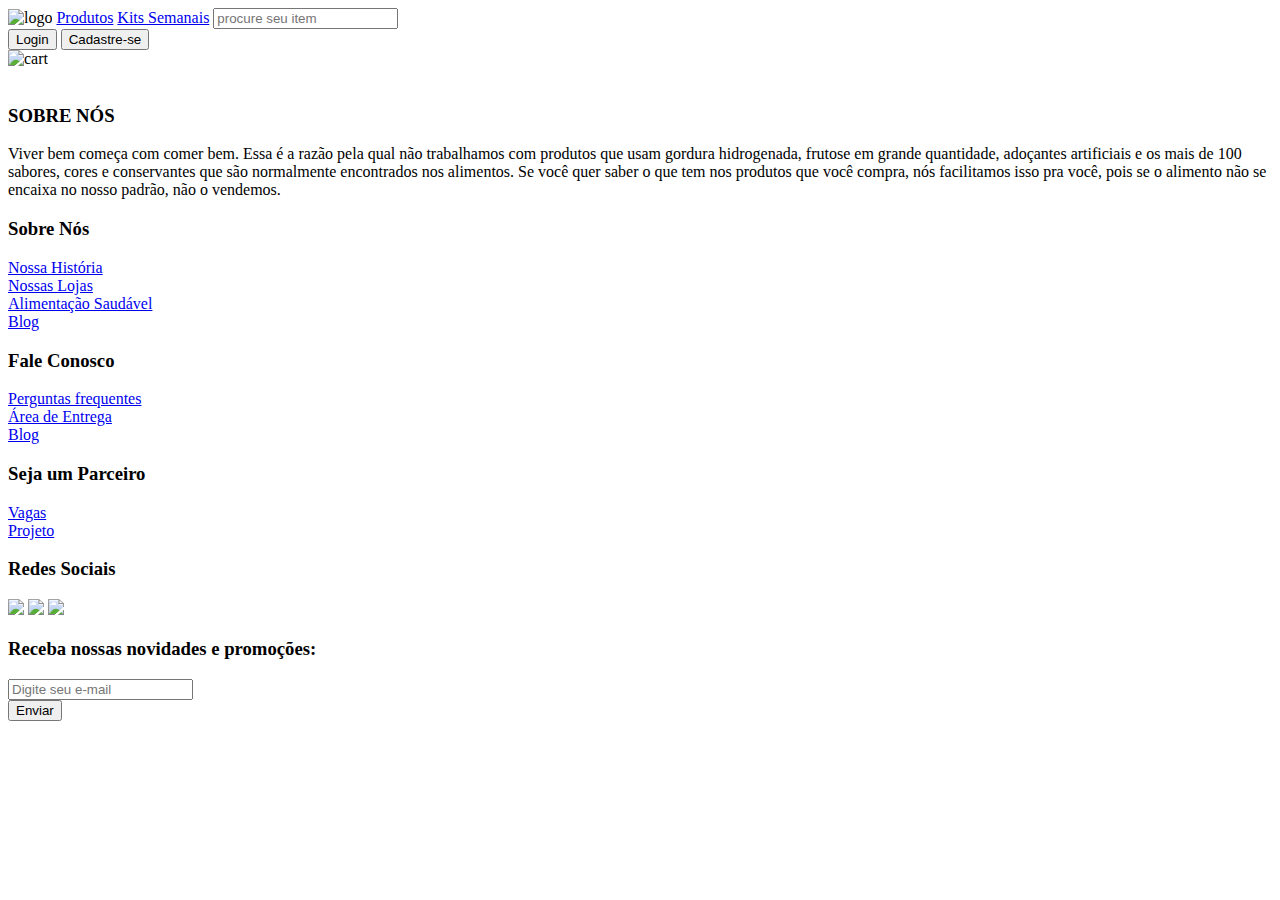
==== index.html @ 2462d733 "site food" ====
<!DOCTYPE html>
<html lang="en">
<head>
    <meta charset="UTF-8">
    <meta http-equiv="X-UA-Compatible" content="IE=edge">
    <meta name="viewport" content="width=device-width, initial-scale=1.0">
    <title>4 Food</title>
    <link rel="stylesheet" href="style.css">
    <link rel="preconnect" href="https://fonts.googleapis.com">

<link href="https://fonts.googleapis.com/css2?family=EB+Garamond&family=Mukta:wght@600&display=swap" rel="stylesheet">
   
    
</head>
<body>
    <header>
        
        <nav>
            <img class="img-logo" src="images/4food .png" alt="logo">
                
            <a href="compra-online.html">Produtos</a>
            <a href="semanal.html">Kits Semanais</a>

            
            <input class="search-text" type="text" name="" value="" placeholder="procure seu item">

            <div>
            <a class="click" href="#"><button>Login</button></a>
            <a class="click" href="#"><button>Cadastre-se</button></a>
            </div>
            <img id="cart" src="images\shopping-cart.png"alt="cart"></img> 
              
                
        </nav>
       
    </header>
        <section>
            <img class="img-about" src="images\logo.png" alt "logo">

           <div><h3>SOBRE NÓS</h3>
            <p> Viver bem começa com comer bem. Essa é a razão pela qual não trabalhamos com produtos que usam gordura hidrogenada, frutose em grande quantidade, adoçantes artificiais e os mais de 100 sabores, cores e conservantes que são normalmente encontrados nos alimentos. Se você quer saber o que tem nos produtos que você compra, nós facilitamos isso pra você, pois se o alimento não se encaixa no nosso padrão, não o vendemos.
            </p>
            </div>

        </section>

    
<footer>
    
    
        
            <div class="footer-title-1">
                <h3> Sobre Nós</h3>
                <li><a href="#">Nossa História</a></li>
                <li><a href="#">Nossas Lojas</a></li>
                <li><a href="#">Alimentação Saudável</a></li>
                <li><a href="#">Blog</a></li>
            </div>  
            <div class="footer-title-2">
                <h3>Fale Conosco </h3>
                <li><a href="#">Perguntas frequentes</a></li>
                <li><a href="#">Área de Entrega</a></li>
                <li><a href="#">Blog</a></li>
            </div> 
            <div class="footer-title-3">
                <h3>Seja um Parceiro</h3>
                <li><a href="#">Vagas</a></li>
                <li><a href="#">Projeto</a></li>
            </div>
            <div class="footer-title-4">
                <h3>Redes Sociais</h3>
            <div>
                <!-- <a target="_blank" href="http://www.google.com/%22%3ELink"</a> -->
                <a target="_blank" href="http://www.instagram.com"><img src="images\icon-instagram.png" ></img></a>
                <a target="_blank" href="http://www.facebook.com"><img src="images\icon-facebook.png" ></img></a>
                <a target="_blank" href="http://www.twitter.com"><img src="images\icon-twitter.png" ></img></a>
            </div>
            </div>      
            <div class="footer-email">
                <h3> Receba nossas novidades e promoções:</h3>
               <li><input type="email" placeholder="Digite seu e-mail" id="footer-email"></li>
               <li><button> Enviar </button> </li>
                
            </div>

    </footer>
    
    
</body>
</html>
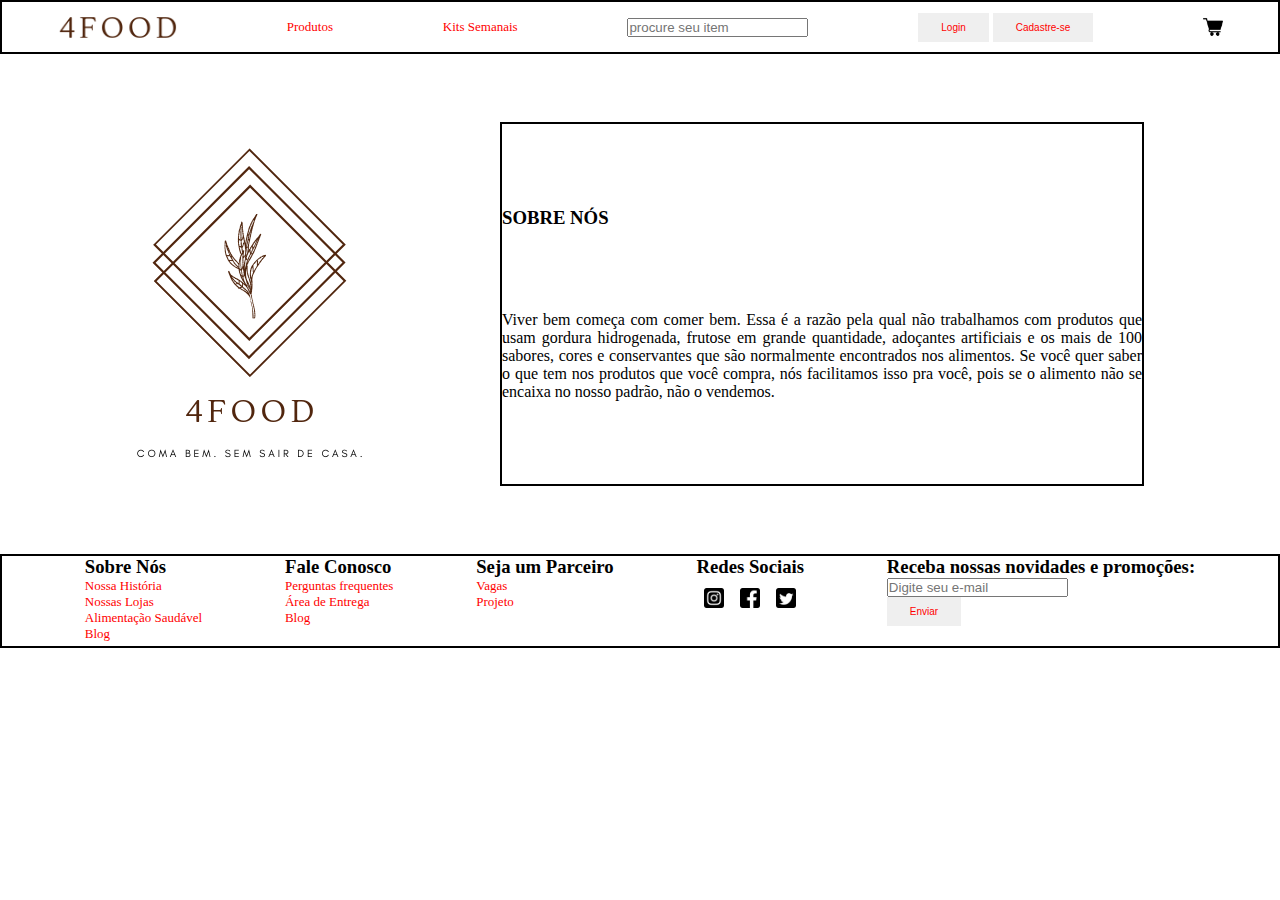
==== commit 02607621: "template site" ====
--- a/index.html
+++ b/index.html
@@ -5,7 +5,7 @@
     <meta http-equiv="X-UA-Compatible" content="IE=edge">
     <meta name="viewport" content="width=device-width, initial-scale=1.0">
     <title>4 Food</title>
-    <link rel="stylesheet" href="style.css">
+    <link rel="stylesheet" href="index.css">
     <link rel="preconnect" href="https://fonts.googleapis.com">
 
 <link href="https://fonts.googleapis.com/css2?family=EB+Garamond&family=Mukta:wght@600&display=swap" rel="stylesheet">
@@ -16,7 +16,7 @@
     <header>
         
         <nav>
-            <img class="img-logo" src="images/4food .png" alt="logo">
+            <img class="img-logo" src="img/4food .png" alt="logo">
                 
             <a href="compra-online.html">Produtos</a>
             <a href="semanal.html">Kits Semanais</a>
@@ -28,14 +28,14 @@
             <a class="click" href="#"><button>Login</button></a>
             <a class="click" href="#"><button>Cadastre-se</button></a>
             </div>
-            <img id="cart" src="images\shopping-cart.png"alt="cart"></img> 
+            <img id="cart" src="img\shopping-cart.png"alt="cart"></img> 
               
                 
         </nav>
        
     </header>
         <section>
-            <img class="img-about" src="images\logo.png" alt "logo">
+            <img class="img-about" src="img\logo.png" alt "logo">
 
            <div><h3>SOBRE NÓS</h3>
             <p> Viver bem começa com comer bem. Essa é a razão pela qual não trabalhamos com produtos que usam gordura hidrogenada, frutose em grande quantidade, adoçantes artificiais e os mais de 100 sabores, cores e conservantes que são normalmente encontrados nos alimentos. Se você quer saber o que tem nos produtos que você compra, nós facilitamos isso pra você, pois se o alimento não se encaixa no nosso padrão, não o vendemos.
@@ -71,9 +71,9 @@
                 <h3>Redes Sociais</h3>
             <div>
                 <!-- <a target="_blank" href="http://www.google.com/%22%3ELink"</a> -->
-                <a target="_blank" href="http://www.instagram.com"><img src="images\icon-instagram.png" ></img></a>
-                <a target="_blank" href="http://www.facebook.com"><img src="images\icon-facebook.png" ></img></a>
-                <a target="_blank" href="http://www.twitter.com"><img src="images\icon-twitter.png" ></img></a>
+                <a target="_blank" href="http://www.instagram.com"><img src="img\icon-instagram.png" ></img></a>
+                <a target="_blank" href="http://www.facebook.com"><img src="img\icon-facebook.png" ></img></a>
+                <a target="_blank" href="http://www.twitter.com"><img src="img\icon-twitter.png" ></img></a>
             </div>
             </div>      
             <div class="footer-email">
--- a/index.css
+++ b/index.css
@@ -0,0 +1,143 @@
+/* STYLE INDEX */
+*{
+    margin: 0;
+    padding: 0;
+   
+ }
+
+body{
+font-family: 'Garamond';
+}
+
+
+header{
+    display: flex;
+    
+    align-items: center;
+    height: 50px;
+    background-color:white;
+    border: 2px solid black;
+    
+}
+
+nav{
+    display: flex;
+    width: 100%;
+    justify-content: space-around;
+    align-items: center;
+
+}
+
+#cart{
+    width: 20px;
+
+}
+
+li, a, button{
+    font-weight: 550px;
+    font-size: 13px;
+    color: red;
+    text-decoration:none;
+}
+
+button {
+    padding: 0x 20px;
+    font-size: 10px;
+    align-items: center;
+    border:1px black;
+    
+
+}
+
+button {
+    padding: 9px 23px;
+
+}
+
+section {
+    display:flex;
+    align-items: center;
+    border:2px red;
+
+}
+
+.search-box{
+    height:40px;
+    border-radius: 40px; 
+    padding: 9px;
+    
+}
+
+.img-logo{
+    width: 120px;
+        
+}
+
+/* .img-about{
+    height: 150px;
+    width: 200px; */
+
+section>div{
+    display: flex;
+    height: 40vh;
+    width: 50%;
+    flex-direction: column;
+    justify-content: space-evenly;
+    border: 2px solid black;
+    text-align: justify;
+    
+    
+} 
+
+.click :hover{
+    justify-content: space-around;
+    color:blue;
+
+
+}
+
+.menu-links li{
+    display: inline-block;
+    align-items: flex-end;
+    padding: 0px 40px;
+    
+}
+
+
+.menu-links li a:hover{
+    color: black
+}
+
+
+
+footer{
+    
+    height: 90px;
+    display: flex;
+    justify-content: space-evenly;
+    border: 2px solid black;
+    margin: 0 auto;
+    list-style: none;
+    }
+
+    
+
+.footer-title-4 {
+    display: flex;
+    flex-direction: column;
+}
+
+.footer-title-4 div {
+    margin-top: 10px;
+    display: flex;
+    flex-direction: row;
+    justify-content: space-around;
+    
+}
+
+.footer-title-4 img {
+    width: 20px;
+
+}
+
+
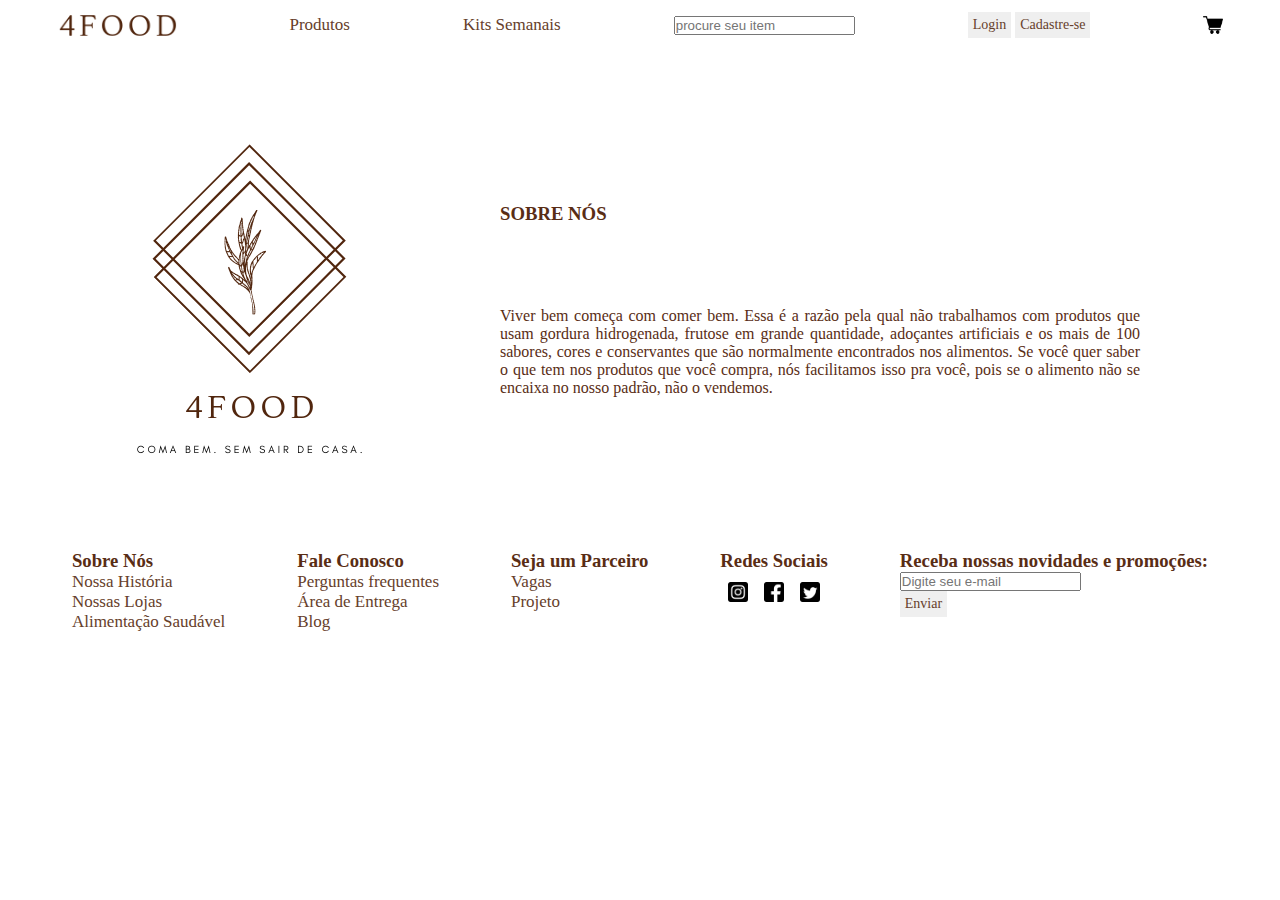
==== commit 3b61dac5: "template 06" ====
--- a/index.html
+++ b/index.html
@@ -54,7 +54,7 @@
                 <li><a href="#">Nossa História</a></li>
                 <li><a href="#">Nossas Lojas</a></li>
                 <li><a href="#">Alimentação Saudável</a></li>
-                <li><a href="#">Blog</a></li>
+                
             </div>  
             <div class="footer-title-2">
                 <h3>Fale Conosco </h3>
--- a/index.css
+++ b/index.css
@@ -1,4 +1,8 @@
 /* STYLE INDEX */
+
+/* ESTILOS - HEADER */
+/* ESTILOS - BODY */
+/* ESTILOS - FOOTER */
 *{
     margin: 0;
     padding: 0;
@@ -12,12 +16,10 @@
 
 header{
     display: flex;
-    
     align-items: center;
     height: 50px;
     background-color:white;
-    border: 2px solid black;
-    
+      
 }
 
 nav{
@@ -33,31 +35,45 @@
 
 }
 
-li, a, button{
+a, button{
     font-weight: 550px;
-    font-size: 13px;
-    color: red;
+    font-size: 17px;
+    color:  #66402b;
     text-decoration:none;
 }
 
 button {
-    padding: 0x 20px;
-    font-size: 10px;
+    padding: 5px 5px;
+    font-size: 14px;
     align-items: center;
     border:1px black;
+    color: #66402b;
+    font-family: 'Garamond';
+}
     
+    
+    /* button{
+        padding: 5px 5px;
+        align-items: center;
+        font-size: 14px;
+        color: #66402b;
+        font-family: 'Garamond';
+    }
+    li, a{
+        font-size: 17px;
+        color: #66402b;
+        text-decoration:none;
+    }
+} */
 
-}
-
-button {
+/* button {
     padding: 9px 23px;
 
-}
+} */
 
 section {
     display:flex;
     align-items: center;
-    border:2px red;
 
 }
 
@@ -83,15 +99,17 @@
     width: 50%;
     flex-direction: column;
     justify-content: space-evenly;
-    border: 2px solid black;
     text-align: justify;
+    color: #592d15;
     
     
 } 
 
 .click :hover{
     justify-content: space-around;
-    color:blue;
+    color: white;
+    background-color: #66402b;
+     ;
 
 
 }
@@ -104,8 +122,8 @@
 }
 
 
-.menu-links li a:hover{
-    color: black
+a:hover{
+    color: #ac9485;
 }
 
 
@@ -115,9 +133,9 @@
     height: 90px;
     display: flex;
     justify-content: space-evenly;
-    border: 2px solid black;
     margin: 0 auto;
     list-style: none;
+    
     }
 
     
@@ -139,5 +157,41 @@
     width: 20px;
 
 }
+.footer-title-4 img:hover{
+    opacity: 50%;
+}
 
+.footer-email button:hover{
+    background-color: #66402b ;
+    color: white;
+}
 
+#cart:hover{
+    opacity: 50%;
+}
+
+h3{
+    color: #592d15
+}
+
+@media screen and (min-device-width : 320px) and (max-device-width : 480px){
+    section {
+
+        align-items:center;
+        flex-direction: column;
+
+    }
+    footer {
+     display:grid;
+     grid-template-rows: repeat(2,1fr);
+     padding: 80px ;
+     
+    }
+    nav {
+     display:grid;
+     grid-template-rows: repeat(2);
+     padding: 80px ;
+     
+
+    }
+}
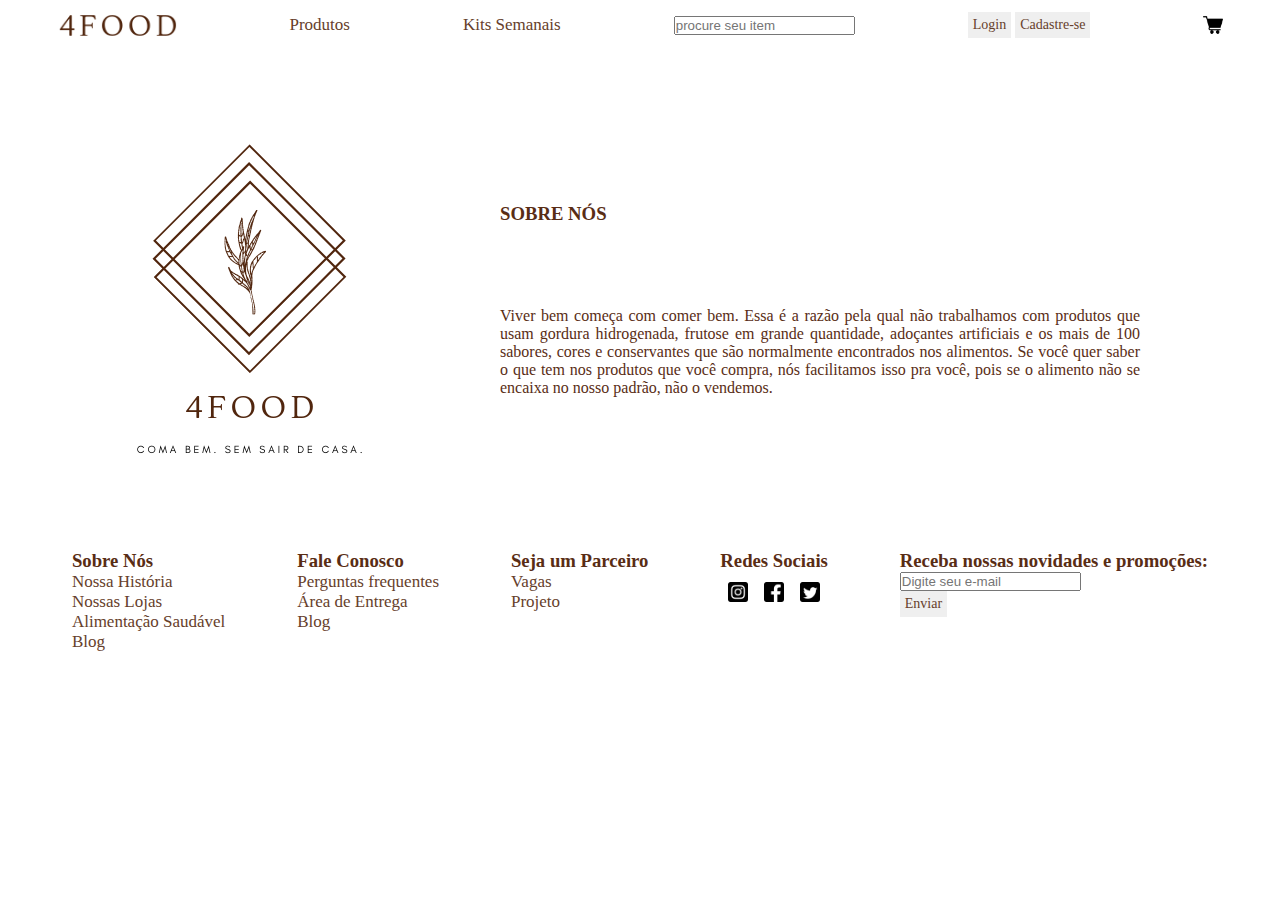
==== commit 8afd543d: "Merge pull request #19 from future4code/evelynOliveira-index" ====
--- a/index.html
+++ b/index.html
@@ -1,5 +1,6 @@
 <!DOCTYPE html>
 <html lang="en">
+
 <head>
     <meta charset="UTF-8">
     <meta http-equiv="X-UA-Compatible" content="IE=edge">
@@ -8,83 +9,80 @@
     <link rel="stylesheet" href="index.css">
     <link rel="preconnect" href="https://fonts.googleapis.com">
 
-<link href="https://fonts.googleapis.com/css2?family=EB+Garamond&family=Mukta:wght@600&display=swap" rel="stylesheet">
-   
-    
+    <link href="https://fonts.googleapis.com/css2?family=EB+Garamond&family=Mukta:wght@600&display=swap"
+        rel="stylesheet">
+
+
 </head>
+
 <body>
     <header>
-        
         <nav>
             <img class="img-logo" src="img/4food .png" alt="logo">
-                
             <a href="compra-online.html">Produtos</a>
             <a href="semanal.html">Kits Semanais</a>
+            <input class="search-text" type="text" name="" value="" placeholder="procure seu item">
+            <div>
+                <a class="click" href="#"><button>Login</button></a>
+                <a class="click" href="#"><button>Cadastre-se</button></a>
+            </div>
+            <img id="cart" src="img\shopping-cart.png" alt="cart"></img>
+        </nav>
 
-            
-            <input class="search-text" type="text" name="" value="" placeholder="procure seu item">
+    </header>
+    <section>
+        <img class="img-about" src="img\logo.png" alt="logo">
 
-            <div>
-            <a class="click" href="#"><button>Login</button></a>
-            <a class="click" href="#"><button>Cadastre-se</button></a>
-            </div>
-            <img id="cart" src="img\shopping-cart.png"alt="cart"></img> 
-              
-                
-        </nav>
-       
-    </header>
-        <section>
-            <img class="img-about" src="img\logo.png" alt "logo">
-
-           <div><h3>SOBRE NÓS</h3>
-            <p> Viver bem começa com comer bem. Essa é a razão pela qual não trabalhamos com produtos que usam gordura hidrogenada, frutose em grande quantidade, adoçantes artificiais e os mais de 100 sabores, cores e conservantes que são normalmente encontrados nos alimentos. Se você quer saber o que tem nos produtos que você compra, nós facilitamos isso pra você, pois se o alimento não se encaixa no nosso padrão, não o vendemos.
+        <div>
+            <h3>SOBRE NÓS</h3>
+            <p> Viver bem começa com comer bem. Essa é a razão pela qual não trabalhamos com produtos que usam gordura
+                hidrogenada, frutose em grande quantidade, adoçantes artificiais e os mais de 100 sabores, cores e
+                conservantes que são normalmente encontrados nos alimentos. Se você quer saber o que tem nos produtos
+                que você compra, nós facilitamos isso pra você, pois se o alimento não se encaixa no nosso padrão, não o
+                vendemos.
             </p>
-            </div>
+        </div>
 
         </section>
 
     
 <footer>
-    
-    
-        
+             
             <div class="footer-title-1">
-                <h3> Sobre Nós</h3>
-                <li><a href="#">Nossa História</a></li>
-                <li><a href="#">Nossas Lojas</a></li>
-                <li><a href="#">Alimentação Saudável</a></li>
-                
-            </div>  
-            <div class="footer-title-2">
-                <h3>Fale Conosco </h3>
-                <li><a href="#">Perguntas frequentes</a></li>
-                <li><a href="#">Área de Entrega</a></li>
-                <li><a href="#">Blog</a></li>
-            </div> 
-            <div class="footer-title-3">
-                <h3>Seja um Parceiro</h3>
-                <li><a href="#">Vagas</a></li>
-                <li><a href="#">Projeto</a></li>
-            </div>
-            <div class="footer-title-4">
-                <h3>Redes Sociais</h3>
+            <h3> Sobre Nós</h3>
+            <li><a href="#">Nossa História</a></li>
+            <li><a href="#">Nossas Lojas</a></li>
+            <li><a href="#">Alimentação Saudável</a></li>
+            <li><a href="#">Blog</a></li>
+        </div>
+        <div class="footer-title-2">
+            <h3>Fale Conosco </h3>
+            <li><a href="#">Perguntas frequentes</a></li>
+            <li><a href="#">Área de Entrega</a></li>
+            <li><a href="#">Blog</a></li>
+        </div>
+        <div class="footer-title-3">
+            <h3>Seja um Parceiro</h3>
+            <li><a href="#">Vagas</a></li>
+            <li><a href="#">Projeto</a></li>
+        </div>
+        <div class="footer-title-4">
+          <h3>Redes Sociais</h3>
             <div>
                 <!-- <a target="_blank" href="http://www.google.com/%22%3ELink"</a> -->
-                <a target="_blank" href="http://www.instagram.com"><img src="img\icon-instagram.png" ></img></a>
-                <a target="_blank" href="http://www.facebook.com"><img src="img\icon-facebook.png" ></img></a>
-                <a target="_blank" href="http://www.twitter.com"><img src="img\icon-twitter.png" ></img></a>
+                <a target="_blank" href="http://www.instagram.com"><img src="img\icon-instagram.png"></img></a>
+                <a target="_blank" href="http://www.facebook.com"><img src="img\icon-facebook.png"></img></a>
+                <a target="_blank" href="http://www.twitter.com"><img src="img\icon-twitter.png"></img></a>
             </div>
-            </div>      
-            <div class="footer-email">
-                <h3> Receba nossas novidades e promoções:</h3>
-               <li><input type="email" placeholder="Digite seu e-mail" id="footer-email"></li>
-               <li><button> Enviar </button> </li>
-                
-            </div>
+        </div>
+        <div class="footer-email">
+            <h3> Receba nossas novidades e promoções:</h3>
+            <li><input type="email" placeholder="Digite seu e-mail" id="footer-email"></li>
+            <li><button> Enviar </button> </li>
+        </div>
+    </footer>
 
-    </footer>
-    
-    
+
 </body>
+
 </html>